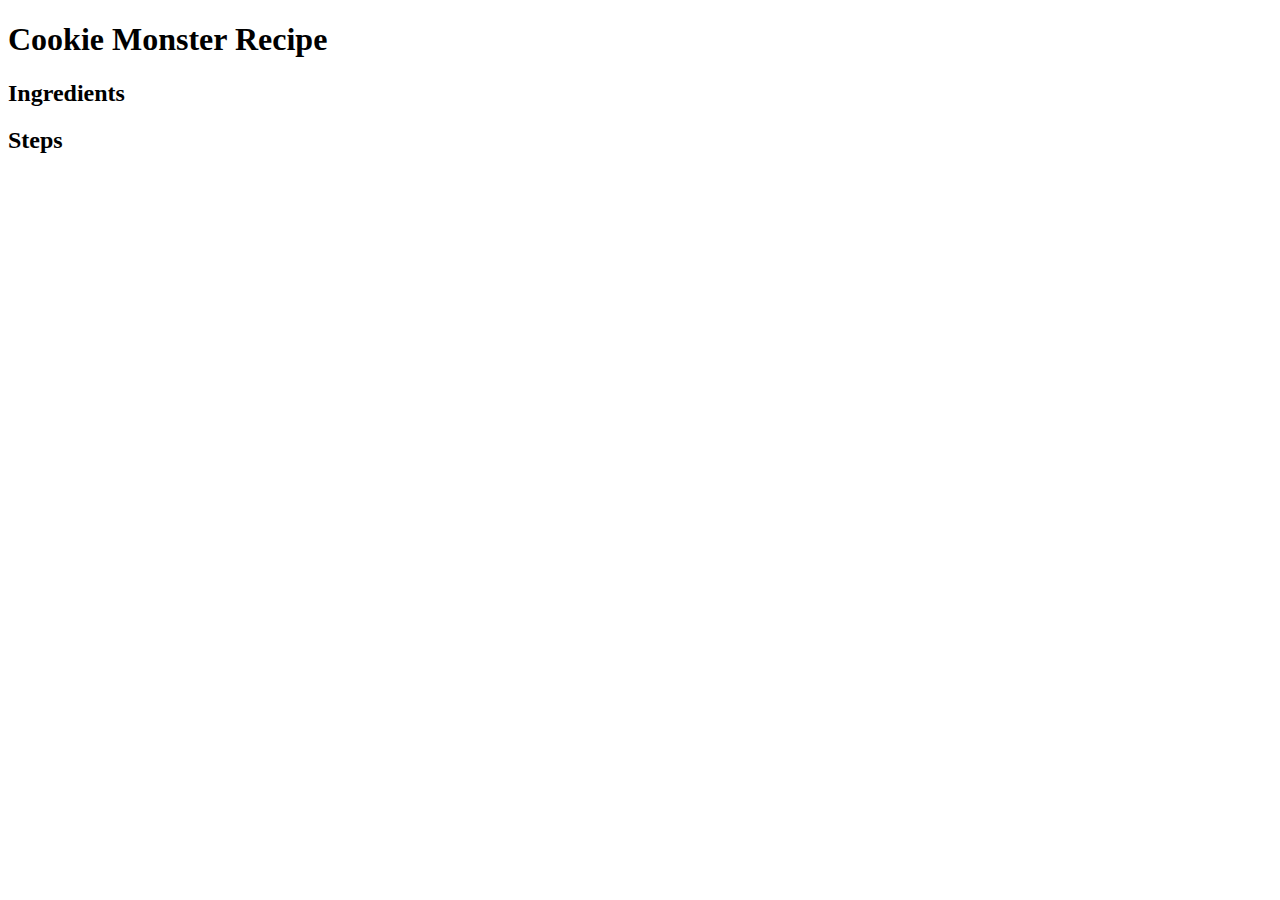
==== recipes/cookiemonster.html @ 709986ab "Create cookie monster recipe page template" ====
<!DOCTYPE html>
<html lang="en">
    <head>
        <meta charset="UTF-8">
        <meta name="viewport" content="width=device-width, initial-scale=1.0">
        <title>Cookie Monster Recipe</title>
    </head>

    <body>
        <h1>Cookie Monster Recipe</h1>
        <h2>Ingredients</h2>
        <h2>Steps</h2>
    </body>
</html>
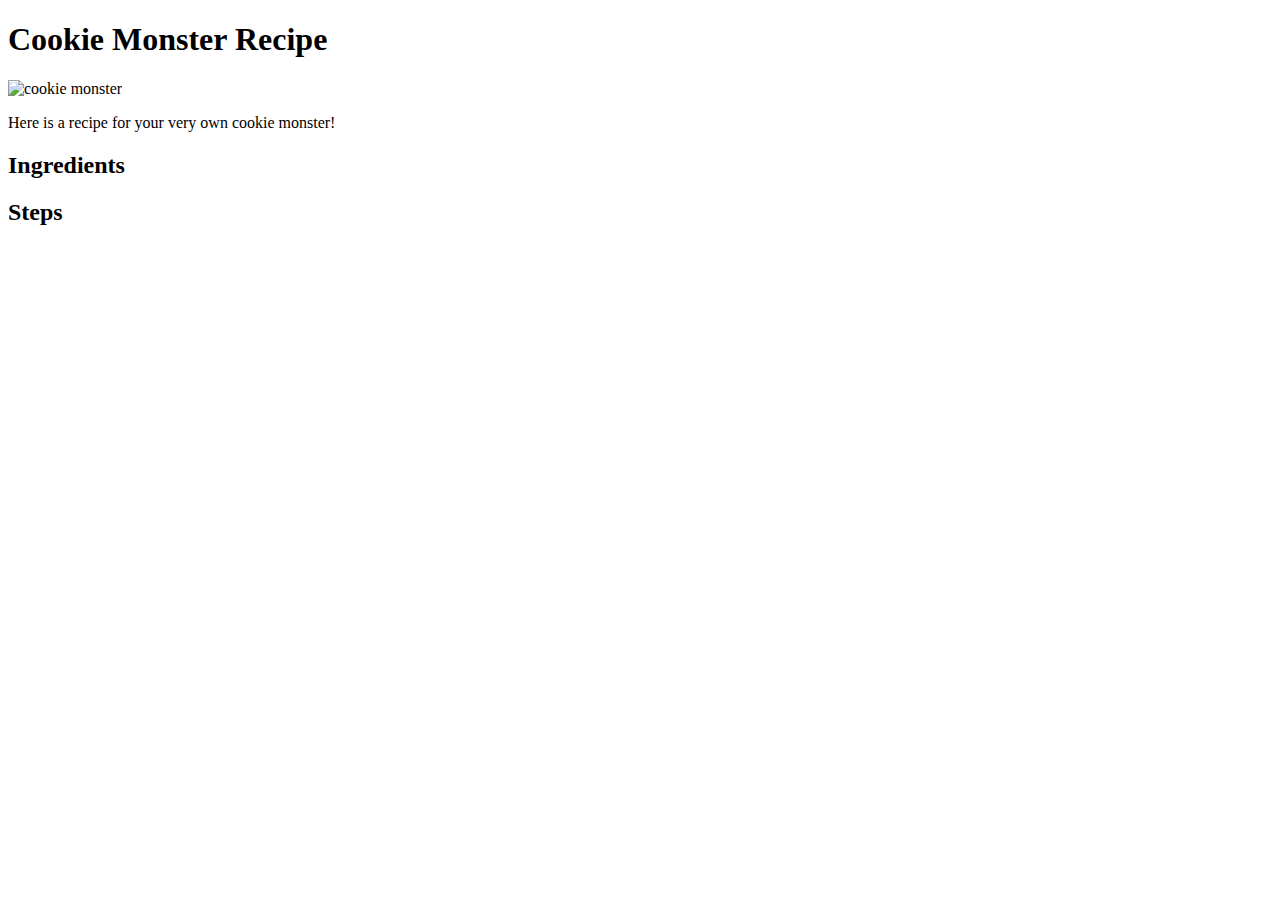
==== commit 8dc750bb: "Add picture and description of cookie monster" ====
--- a/recipes/cookiemonster.html
+++ b/recipes/cookiemonster.html
@@ -8,6 +8,8 @@
 
     <body>
         <h1>Cookie Monster Recipe</h1>
+        <img src="img/cookiemonster.webp" height="360" width ="320" alt="cookie monster">
+        <p>Here is a recipe for your very own cookie monster!</p>
         <h2>Ingredients</h2>
         <h2>Steps</h2>
     </body>
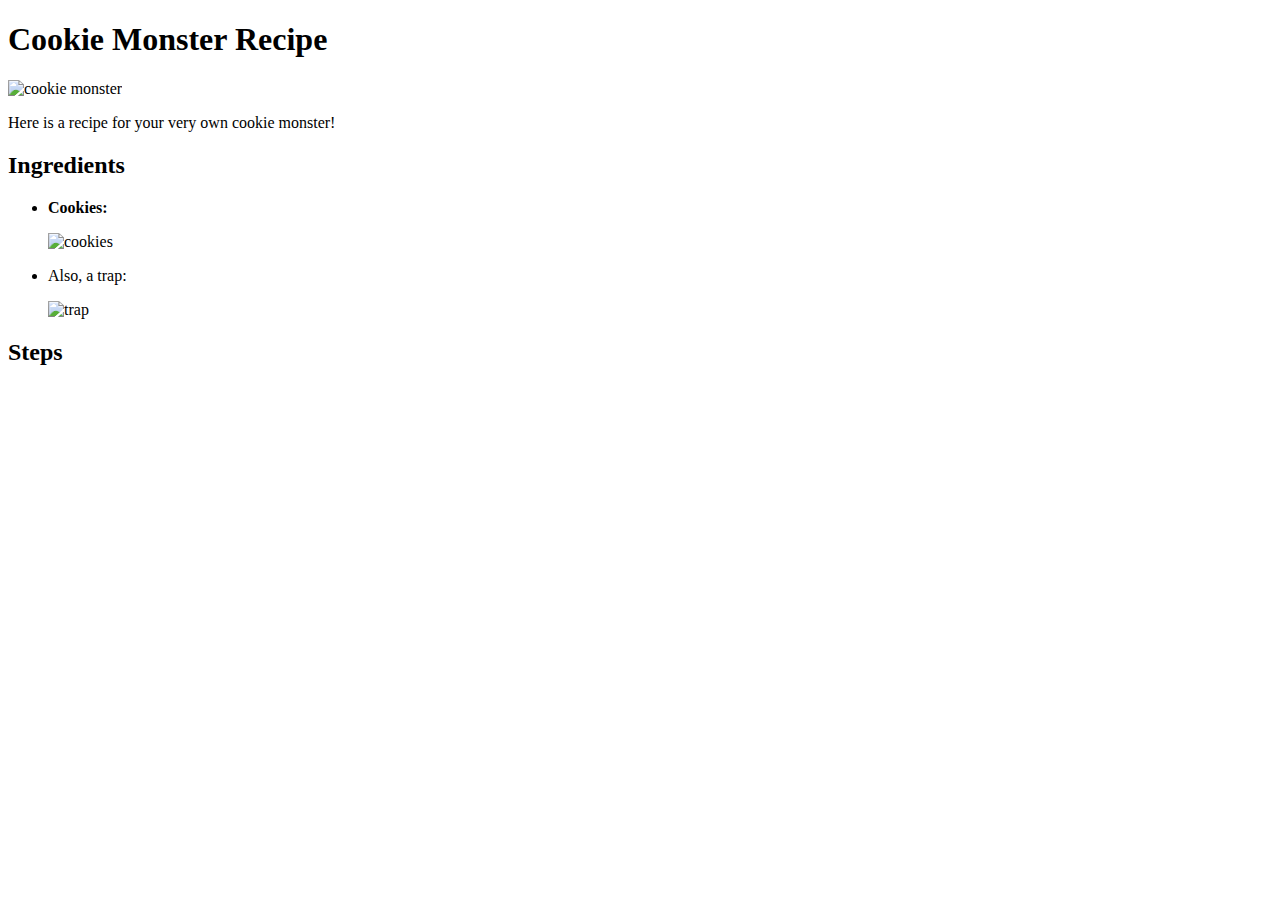
==== commit f7272385: "Add list of ingredients" ====
--- a/recipes/cookiemonster.html
+++ b/recipes/cookiemonster.html
@@ -8,9 +8,15 @@
 
     <body>
         <h1>Cookie Monster Recipe</h1>
-        <img src="img/cookiemonster.webp" height="360" width ="320" alt="cookie monster">
+        <img src="img/cookiemonster.webp" height="360" width="320" alt="cookie monster">
         <p>Here is a recipe for your very own cookie monster!</p>
         <h2>Ingredients</h2>
+        <ul>
+            <li><strong>Cookies:</strong></li>
+            <p><img src="img/cookies.jpg" height="80" width="120" alt="cookies"></p>
+            <li>Also, a trap:</li>
+            <p><img src="img/trap.jpg" height="120" width="150" alt="trap"></p>
+        </ul>
         <h2>Steps</h2>
     </body>
 </html>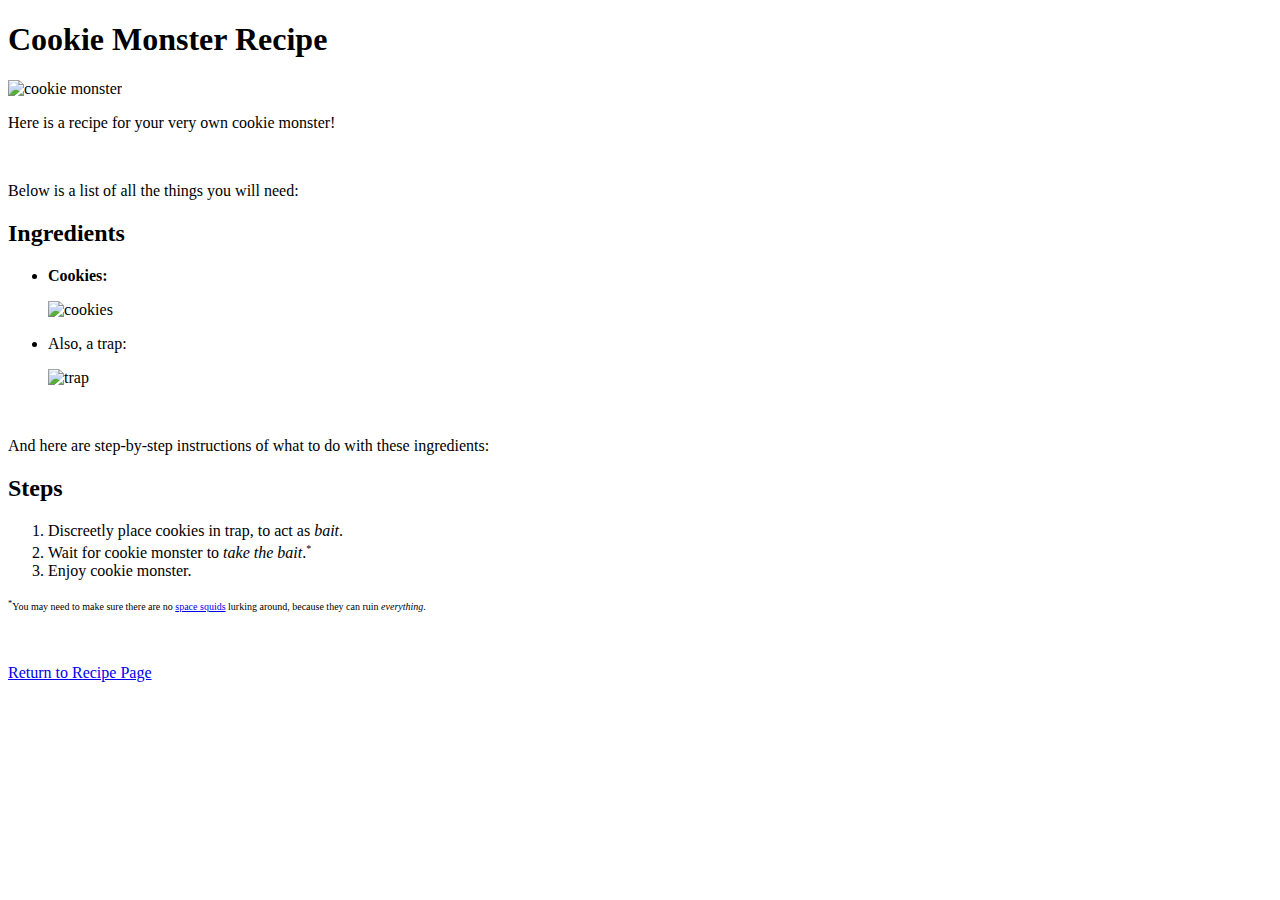
==== commit 4680ff00: "Add steps and link back to recipe page" ====
--- a/recipes/cookiemonster.html
+++ b/recipes/cookiemonster.html
@@ -10,6 +10,8 @@
         <h1>Cookie Monster Recipe</h1>
         <img src="img/cookiemonster.webp" height="360" width="320" alt="cookie monster">
         <p>Here is a recipe for your very own cookie monster!</p>
+        <br>
+        <p>Below is a list of all the things you will need:</p>
         <h2>Ingredients</h2>
         <ul>
             <li><strong>Cookies:</strong></li>
@@ -17,6 +19,16 @@
             <li>Also, a trap:</li>
             <p><img src="img/trap.jpg" height="120" width="150" alt="trap"></p>
         </ul>
+        <br>
+        <p>And here are step-by-step instructions of what to do with these ingredients:</p>
         <h2>Steps</h2>
+        <ol>
+            <li>Discreetly place cookies in trap, to act as <em>bait</em>.</li>
+            <li>Wait for cookie monster to <em>take the bait</em>.<sup><font size="1">*</font></sup></li>
+            <li>Enjoy cookie monster.</li>
+        </ol>
+            <p><font size="1"><sup>*</sup>You may need to make sure there are no <a href="https://starwars.fandom.com/wiki/Mon_Calamari">space squids</a> lurking around, because they can ruin <em>everything</em>.</font></p>
+        <br>
+        <p><a href="../index.html">Return to Recipe Page</a></p>
     </body>
 </html>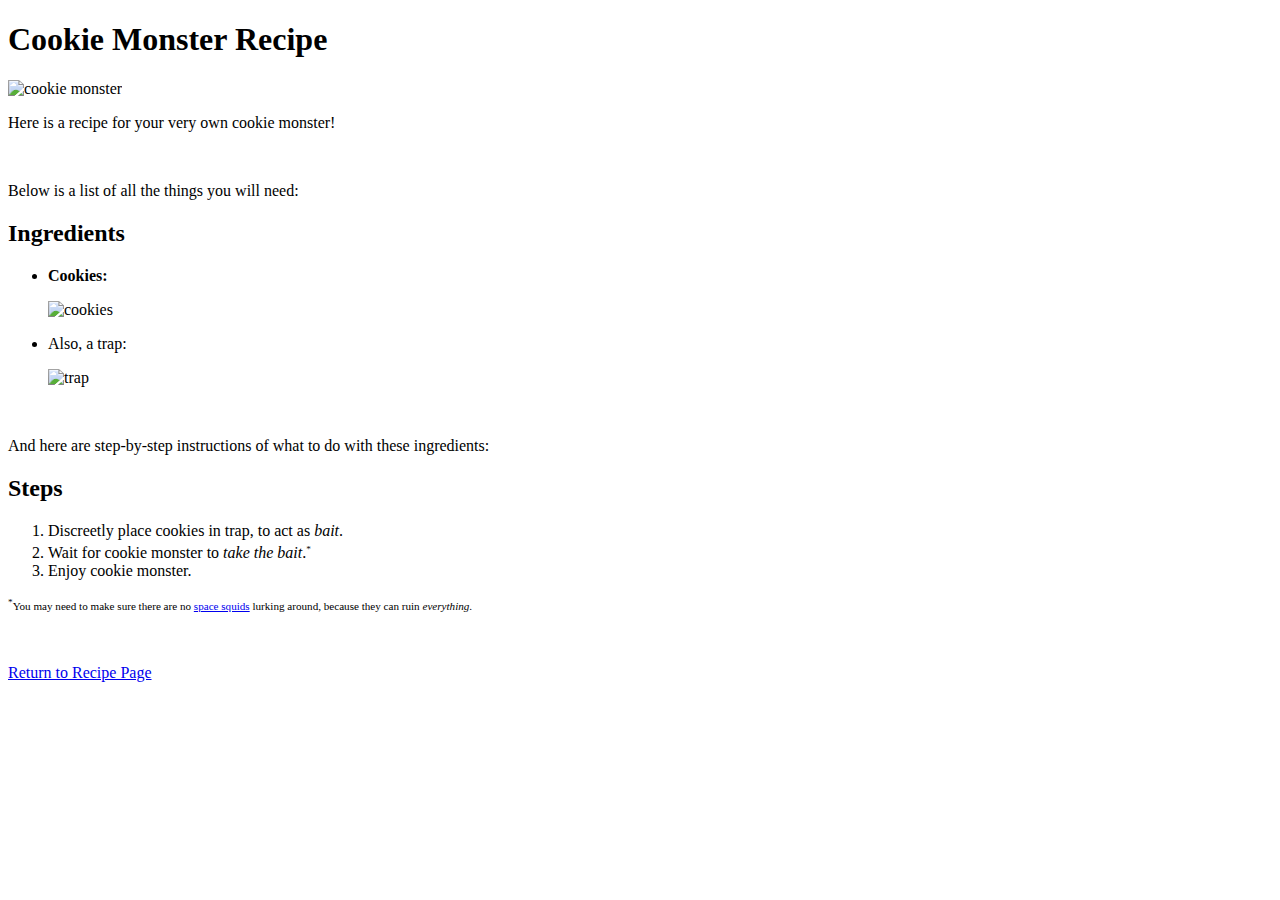
==== commit 31f2f06c: "Replace deprecated font element with small element" ====
--- a/recipes/cookiemonster.html
+++ b/recipes/cookiemonster.html
@@ -24,10 +24,10 @@
         <h2>Steps</h2>
         <ol>
             <li>Discreetly place cookies in trap, to act as <em>bait</em>.</li>
-            <li>Wait for cookie monster to <em>take the bait</em>.<sup><font size="1">*</font></sup></li>
+            <li>Wait for cookie monster to <em>take the bait</em>.<sup><small><small>*</small></small></sup></li>
             <li>Enjoy cookie monster.</li>
         </ol>
-            <p><font size="1"><sup>*</sup>You may need to make sure there are no <a href="https://starwars.fandom.com/wiki/Mon_Calamari">space squids</a> lurking around, because they can ruin <em>everything</em>.</font></p>
+            <p><small><small><sup>*</sup>You may need to make sure there are no <a href="https://starwars.fandom.com/wiki/Mon_Calamari" target="_blank" rel="noopener noreferrer">space squids</a> lurking around, because they can ruin <em>everything</em>.</small></small></p>
         <br>
         <p><a href="../index.html">Return to Recipe Page</a></p>
     </body>
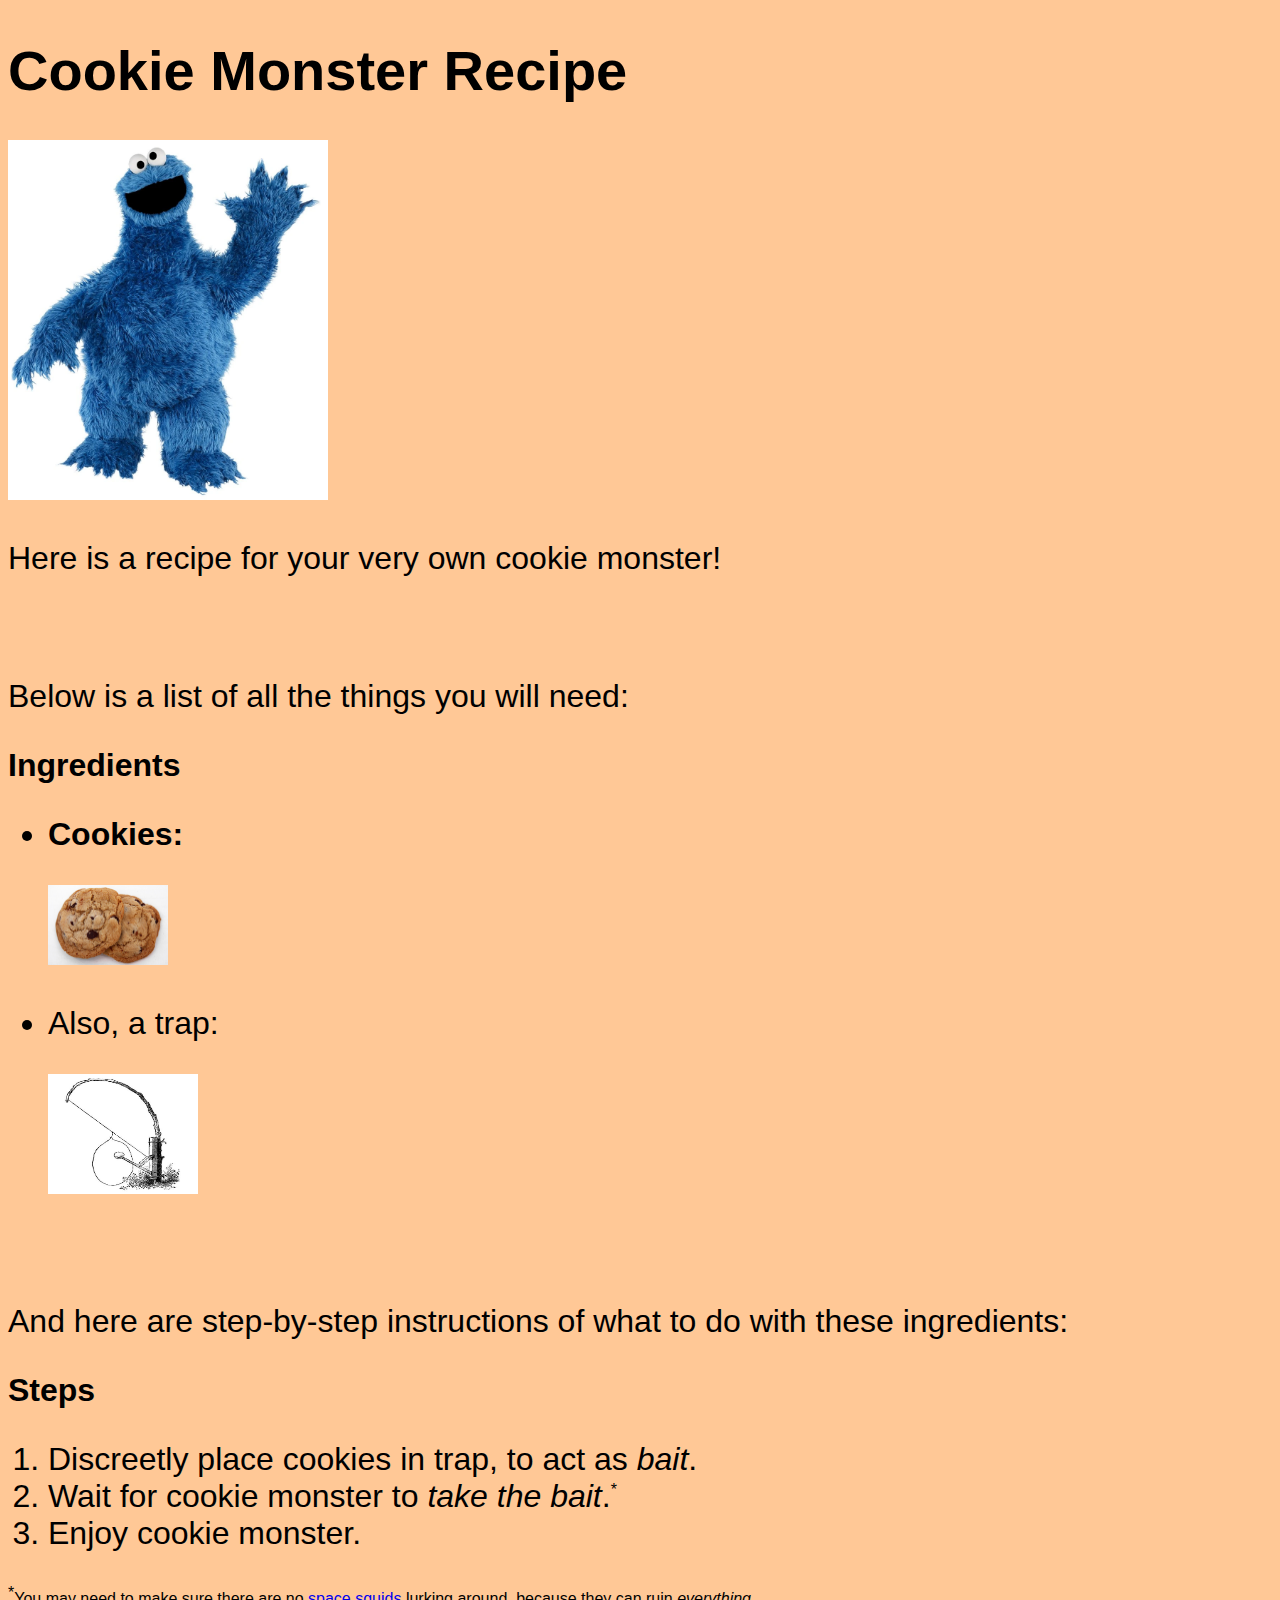
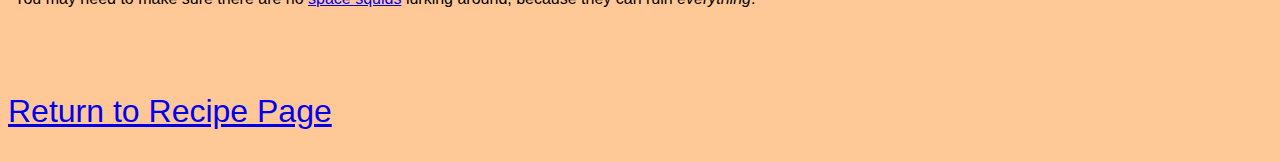
==== commit 27b98855: "Add basic css experimentation." ====
--- a/recipes/cookiemonster.html
+++ b/recipes/cookiemonster.html
@@ -4,6 +4,7 @@
         <meta charset="UTF-8">
         <meta name="viewport" content="width=device-width, initial-scale=1.0">
         <title>Cookie Monster Recipe</title>
+        <link rel="stylesheet" href="../style/style.css">
     </head>
 
     <body>
@@ -24,11 +25,11 @@
         <h2>Steps</h2>
         <ol>
             <li>Discreetly place cookies in trap, to act as <em>bait</em>.</li>
-            <li>Wait for cookie monster to <em>take the bait</em>.<sup><small><small>*</small></small></sup></li>
+            <li>Wait for cookie monster to <em>take the bait</em>.<sup class="footnote">*</sup></li>
             <li>Enjoy cookie monster.</li>
         </ol>
-            <p><small><small><sup>*</sup>You may need to make sure there are no <a href="https://starwars.fandom.com/wiki/Mon_Calamari" target="_blank" rel="noopener noreferrer">space squids</a> lurking around, because they can ruin <em>everything</em>.</small></small></p>
-        <br>
+            <p class ="footnote"><sup class="footnote">*</sup>You may need to make sure there are no <a class="footnote" href="https://starwars.fandom.com/wiki/Mon_Calamari" target="_blank" rel="noopener noreferrer">space squids</a> lurking around, because they can ruin <em class="footnote">everything</em>.</p>
+            <br>
         <p><a href="../index.html">Return to Recipe Page</a></p>
     </body>
 </html>--- a/style/style.css
+++ b/style/style.css
@@ -0,0 +1,14 @@
+* {
+    font-family: "Trebuchet MS", sans-serif;
+    font-size: 32px;
+    background-color: rgb(255, 200, 150);
+    color: rgb (0, 0, 0);
+}
+
+h1 {
+    font-size: 56px;
+}
+
+.footnote {
+    font-size: 16px;
+}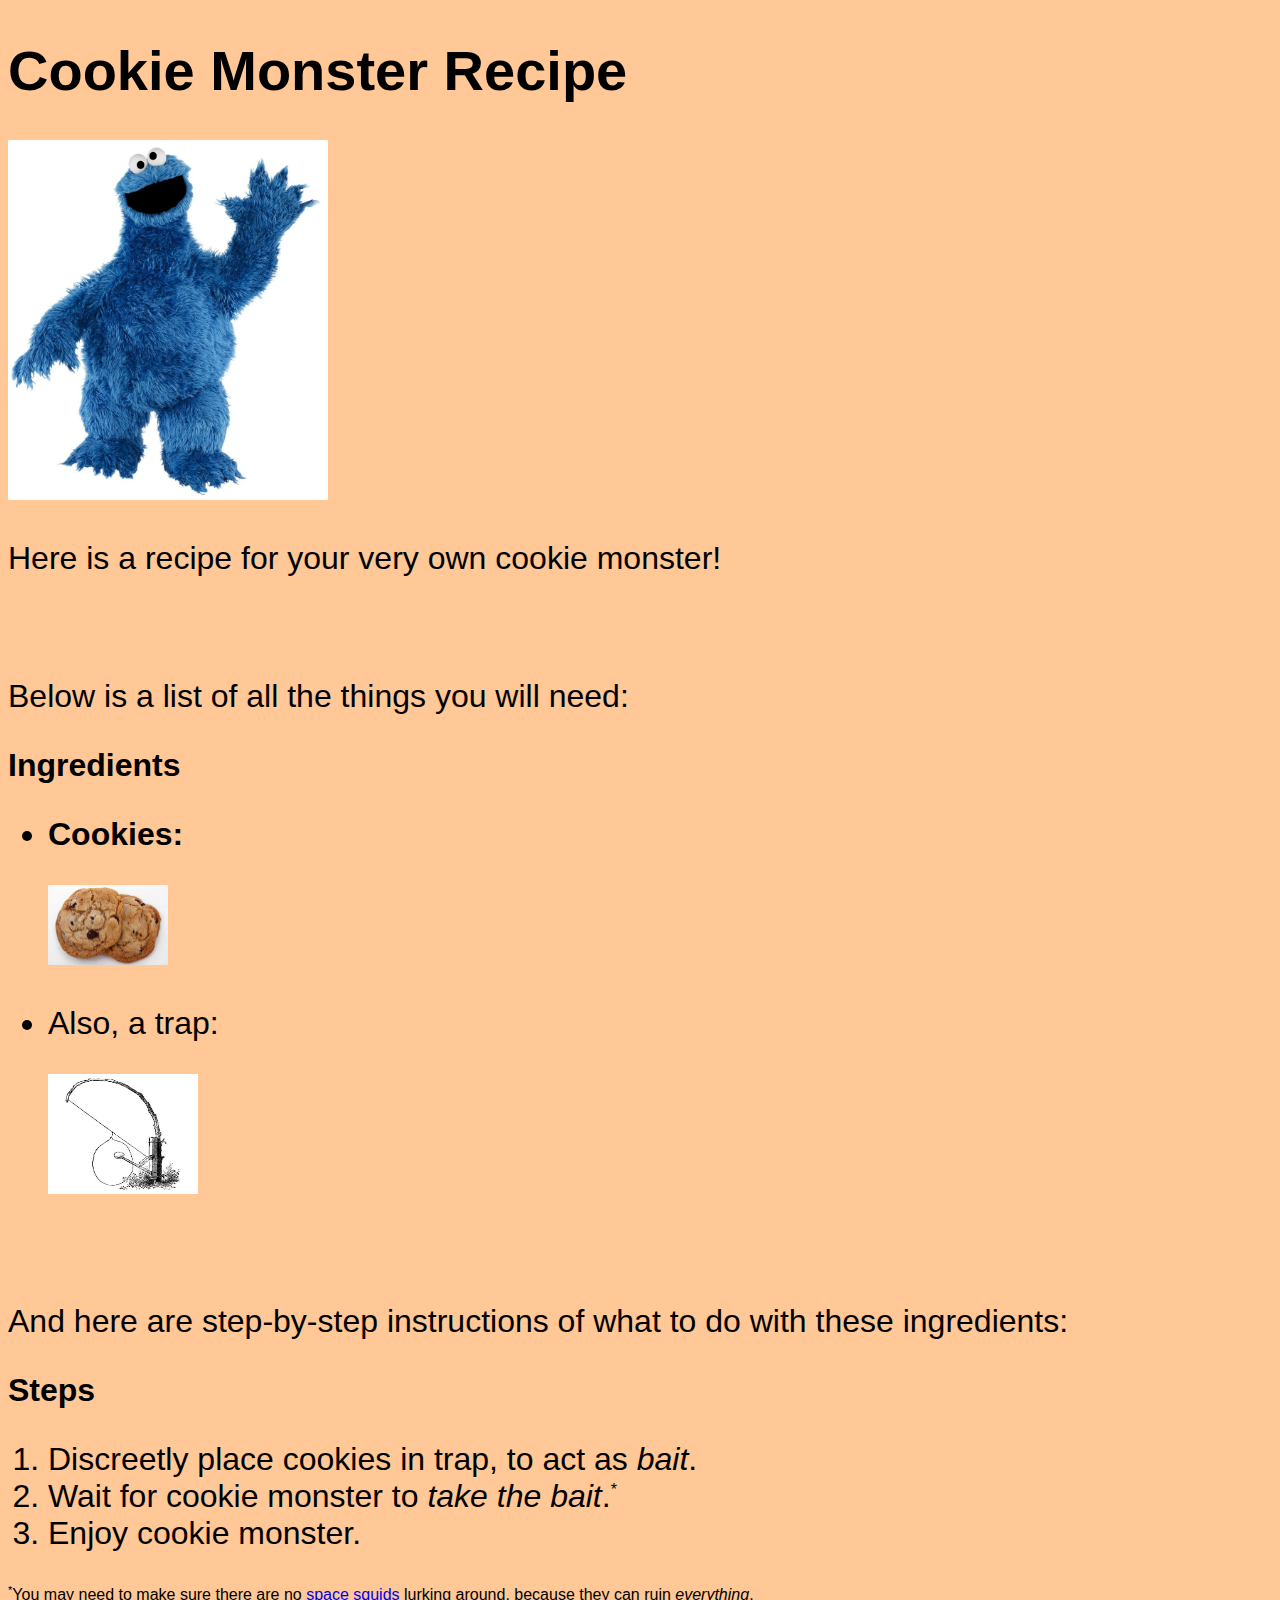
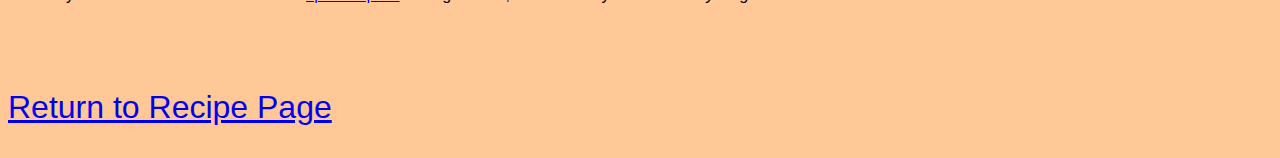
==== commit 74b57072: "Replace extensive class marking with extensive css inheritance rules" ====
--- a/recipes/cookiemonster.html
+++ b/recipes/cookiemonster.html
@@ -28,7 +28,7 @@
             <li>Wait for cookie monster to <em>take the bait</em>.<sup class="footnote">*</sup></li>
             <li>Enjoy cookie monster.</li>
         </ol>
-            <p class ="footnote"><sup class="footnote">*</sup>You may need to make sure there are no <a class="footnote" href="https://starwars.fandom.com/wiki/Mon_Calamari" target="_blank" rel="noopener noreferrer">space squids</a> lurking around, because they can ruin <em class="footnote">everything</em>.</p>
+            <p class ="footnote"><sup>*</sup>You may need to make sure there are no <a href="https://starwars.fandom.com/wiki/Mon_Calamari" target="_blank" rel="noopener noreferrer">space squids</a> lurking around, because they can ruin <em>everything</em>.</p>
             <br>
         <p><a href="../index.html">Return to Recipe Page</a></p>
     </body>
--- a/style/style.css
+++ b/style/style.css
@@ -11,4 +11,20 @@
 
 .footnote {
     font-size: 16px;
+}
+
+a {
+    font-size: inherit;
+}
+
+strong {
+    font-size: inherit;
+}
+
+em {
+    font-size: inherit;
+}
+
+sup {
+    font-size: 0.7em;
 }